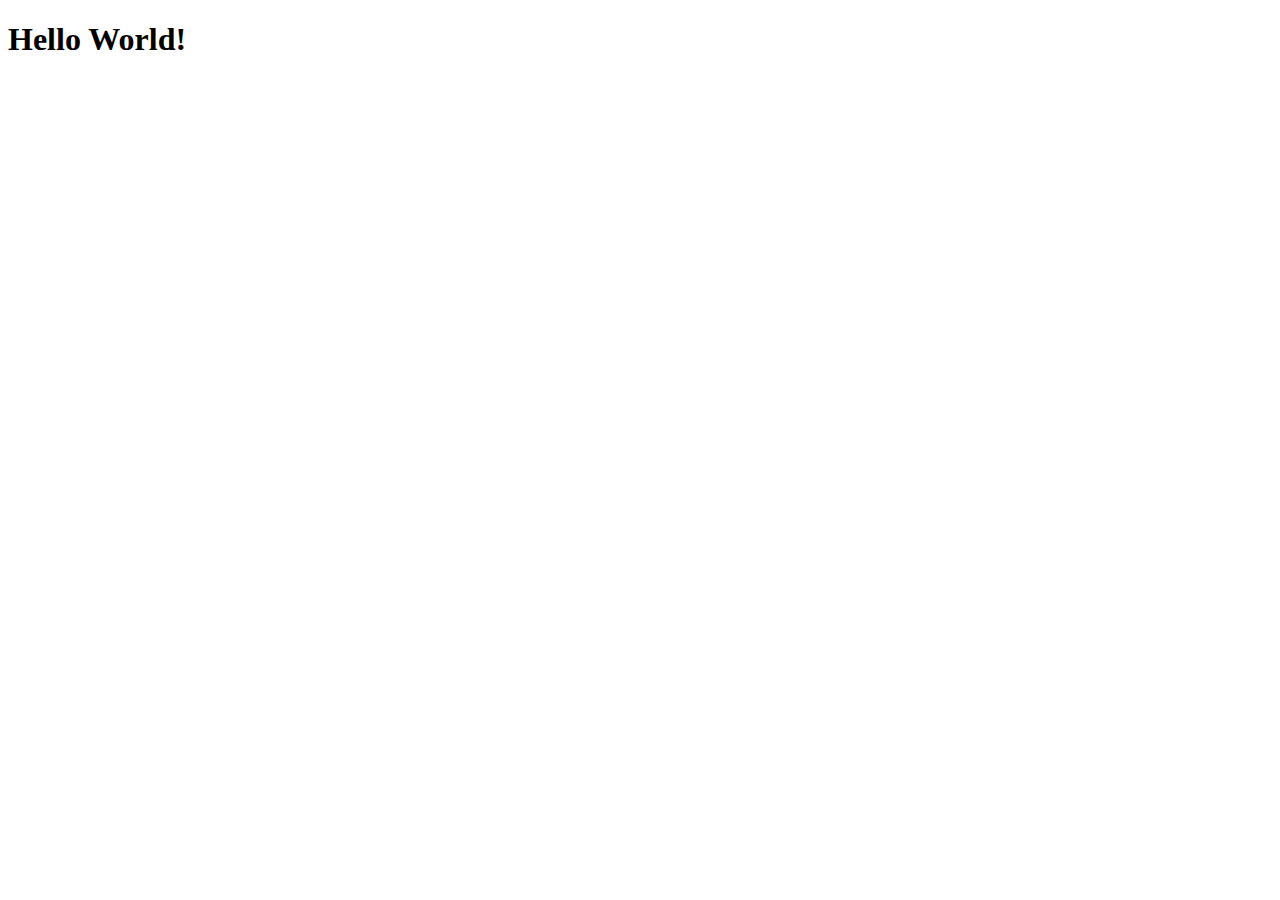
==== index.html @ 53da72f1 "Added index.html" ====
<!DOCTYPE html>
<html lang="en">
<head>
    <meta charset="UTF-8">
    <meta http-equiv="X-UA-Compatible" content="IE=edge">
    <meta name="viewport" content="width=device-width, initial-scale=1.0">
    <title>Dummy</title>
</head>
<body>
    <h1>Hello World!</h1>
</body>
</html>
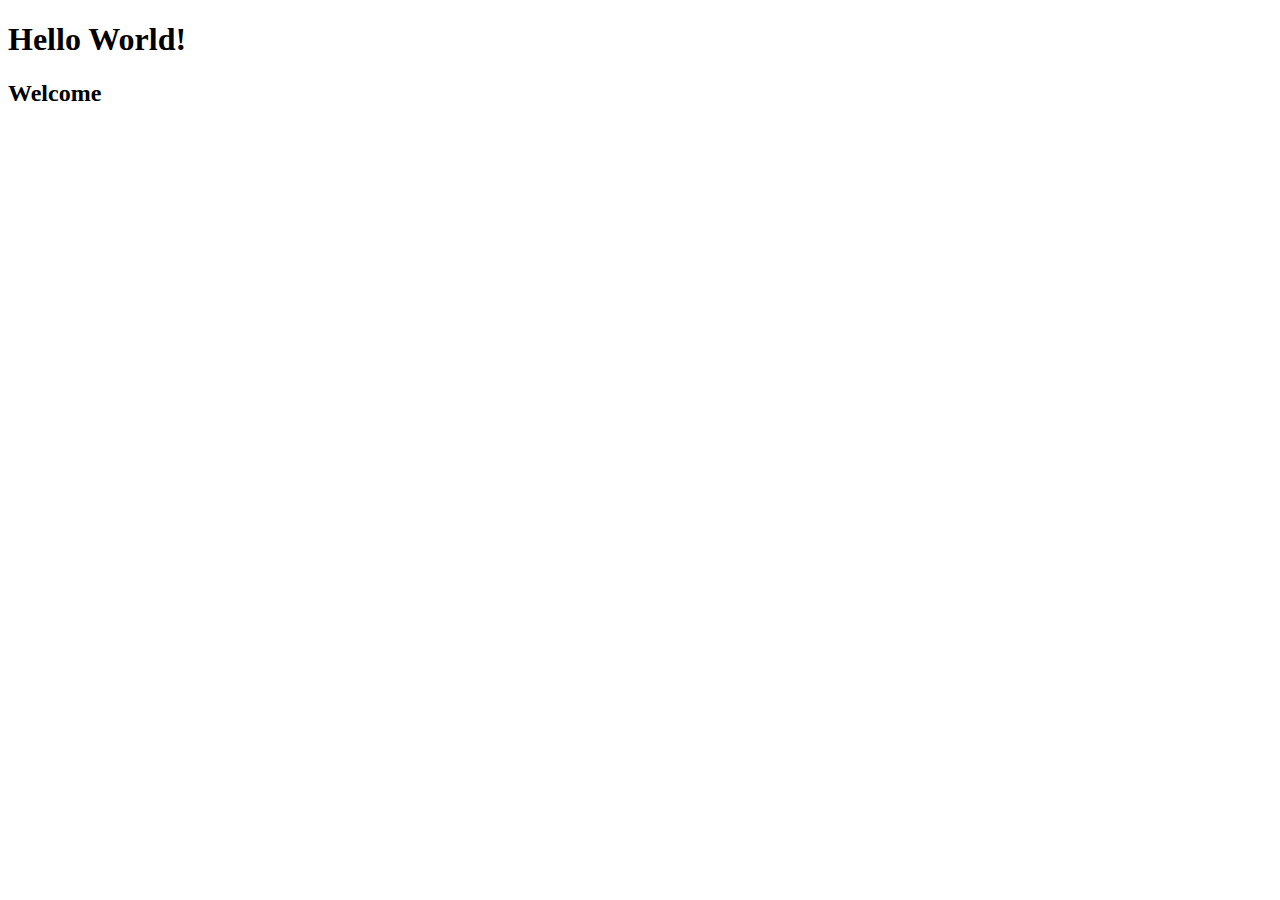
==== commit 6446740e: "updated" ====
--- a/index.html
+++ b/index.html
@@ -8,5 +8,6 @@
 </head>
 <body>
     <h1>Hello World!</h1>
+    <h2>Welcome</h2>
 </body>
 </html>